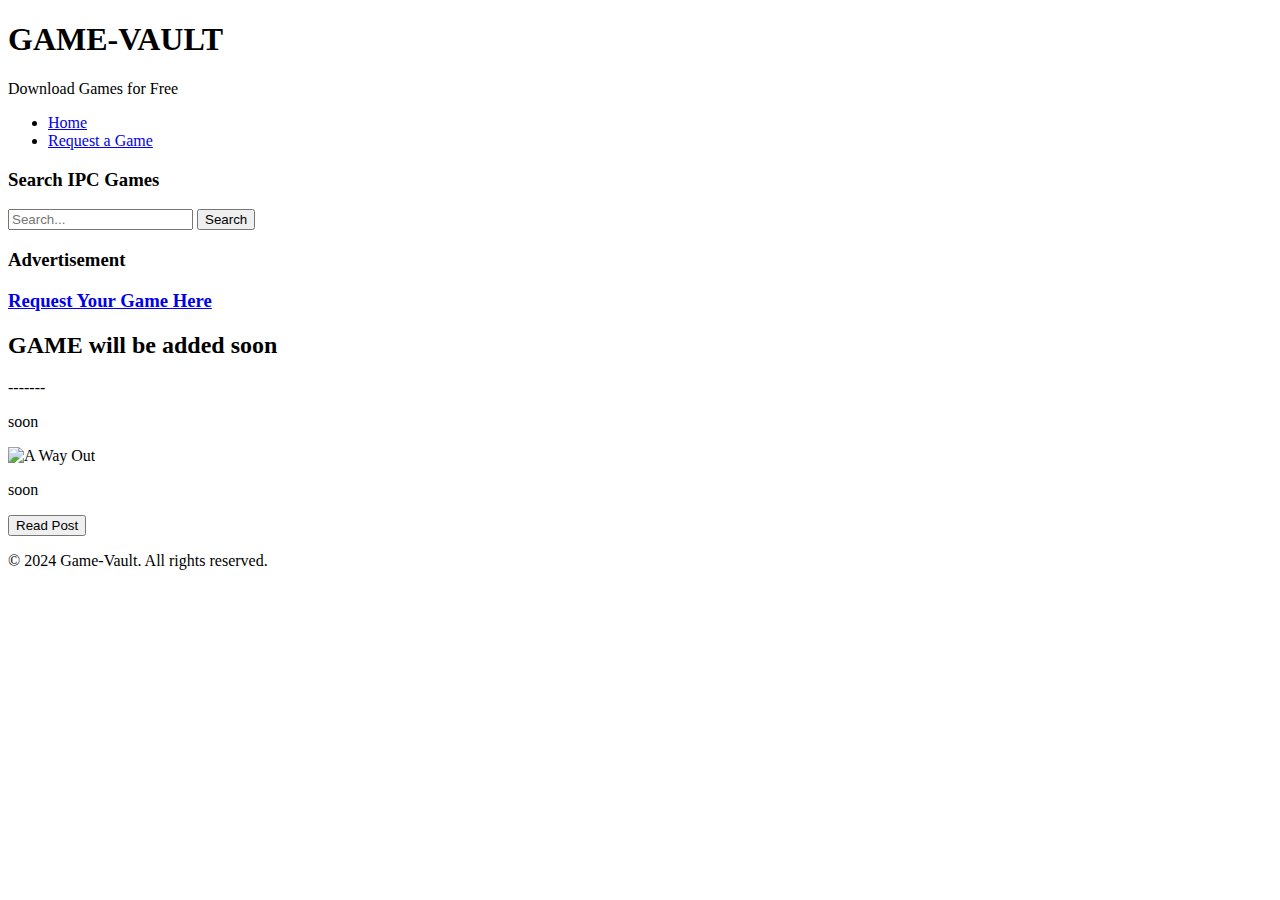
==== index.html @ f6b73e36 "Update index.html" ====
<!DOCTYPE html>
<html lang="en">
<head>
    <meta charset="UTF-8">
    <meta name="viewport" content="width=device-width, initial-scale=1.0">
    <title>IPC Games - Download Games for Free</title>
    <link rel="stylesheet" href="styles.css">
</head>
<body>
    <header>
        <div class="logo">
            <h1>GAME-VAULT</h1>
            <p>Download Games for Free</p>
        </div>
        <nav>
            <ul>
                <li><a href="index.html">Home</a></li>
                <li><a href="request.html">Request a Game</a></li>
            </ul>
        </nav>
    </header>
    <section id="content">
        <aside>
            <div class="search-box">
                <h3>Search IPC Games</h3>
                <input type="text" placeholder="Search...">
                <button>Search</button>
            </div>
<!--             <div class="subscribe-box">
                <h3>Subscribe Us</h3>
                <input type="email" placeholder="Your Email Address Here">
                <button>Subscribe</button>
            </div>
            <div class="advertisement">
                <h3>Advertisement</h3>
                <!-- Advertisement content here -->
            </div>
            <div class="advertisement">
                <h3>Advertisement</h3>
                <!-- Advertisement content here -->
            </div>
            <div class="request-section">
                <a href="request.html"><h3>Request Your Game Here</h3></a>
                <!-- Request form or content here -->
            </div>
        </aside>
        <main>
            <article class="game">
                <h2>GAME will be added soon</h2>
                <p class="date">-------</p>
                <p class="category">soon</p>
                <img src="a-way-out.jpg" alt="A Way Out">
                <p>soon</p>
                <button>Read Post</button>
            </article>
        </main>
    </section>
    <footer>
        <p>&copy; 2024 Game-Vault. All rights reserved.</p>
    </footer>
    <script src="scripts.js"></script>
    <!-- Google tag (gtag.js) -->
<script async src="https://www.googletagmanager.com/gtag/js?id=G-JN3R67ZNXM"></script>
<script>
  window.dataLayer = window.dataLayer || [];
  function gtag(){dataLayer.push(arguments);}
  gtag('js', new Date());

  gtag('config', 'G-JN3R67ZNXM');
</script>
</body>
</html>
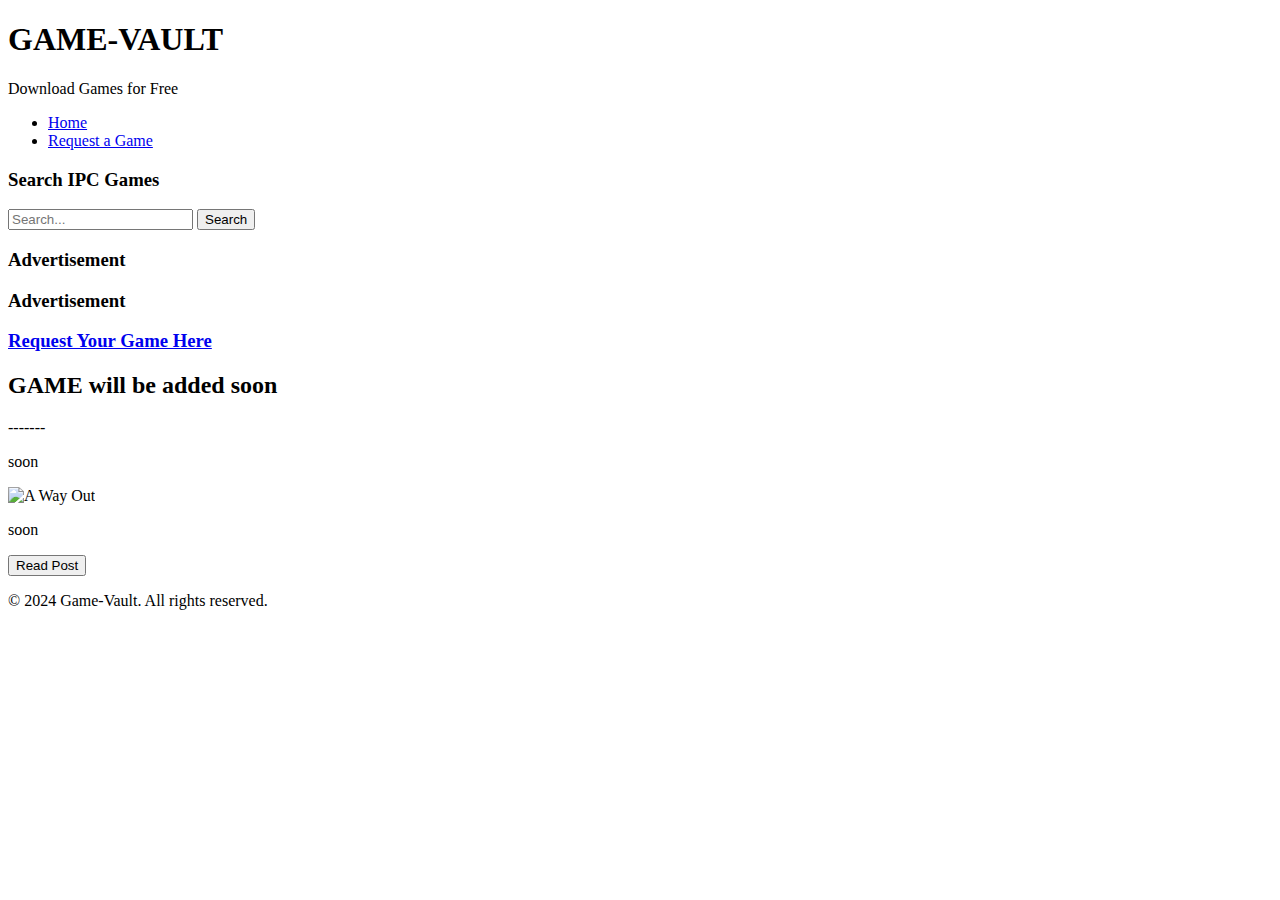
==== commit 4d9499de: "Update index.html" ====
--- a/index.html
+++ b/index.html
@@ -3,8 +3,10 @@
 <head>
     <meta charset="UTF-8">
     <meta name="viewport" content="width=device-width, initial-scale=1.0">
-    <title>IPC Games - Download Games for Free</title>
+    <title>GAME-VAULT - Download Games for Free</title>
     <link rel="stylesheet" href="styles.css">
+    <script async src="https://pagead2.googlesyndication.com/pagead/js/adsbygoogle.js?client=ca-pub-3307941732805238"
+     crossorigin="anonymous"></script>
 </head>
 <body>
     <header>
@@ -26,18 +28,20 @@
                 <input type="text" placeholder="Search...">
                 <button>Search</button>
             </div>
-<!--             <div class="subscribe-box">
+<!--              <div class="subscribe-box">
                 <h3>Subscribe Us</h3>
-                <input type="email" placeholder="Your Email Address Here">
-                <button>Subscribe</button>
+                <input type="email" placeholder="Your Email Address Here"> -->
+<!--                 <button>Subscribe</button> -->
+<!--             </div> -->
+            <div class="advertisement">
+                <h3>Advertisement</h3>
+                <script async src="https://pagead2.googlesyndication.com/pagead/js/adsbygoogle.js?client=ca-pub-3307941732805238"
+     crossorigin="anonymous"></script>
             </div>
             <div class="advertisement">
                 <h3>Advertisement</h3>
-                <!-- Advertisement content here -->
-            </div>
-            <div class="advertisement">
-                <h3>Advertisement</h3>
-                <!-- Advertisement content here -->
+                <script async src="https://pagead2.googlesyndication.com/pagead/js/adsbygoogle.js?client=ca-pub-3307941732805238"
+     crossorigin="anonymous"></script>
             </div>
             <div class="request-section">
                 <a href="request.html"><h3>Request Your Game Here</h3></a>
@@ -59,9 +63,11 @@
         <p>&copy; 2024 Game-Vault. All rights reserved.</p>
     </footer>
     <script src="scripts.js"></script>
+    
     <!-- Google tag (gtag.js) -->
 <script async src="https://www.googletagmanager.com/gtag/js?id=G-JN3R67ZNXM"></script>
 <script>
+    
   window.dataLayer = window.dataLayer || [];
   function gtag(){dataLayer.push(arguments);}
   gtag('js', new Date());
